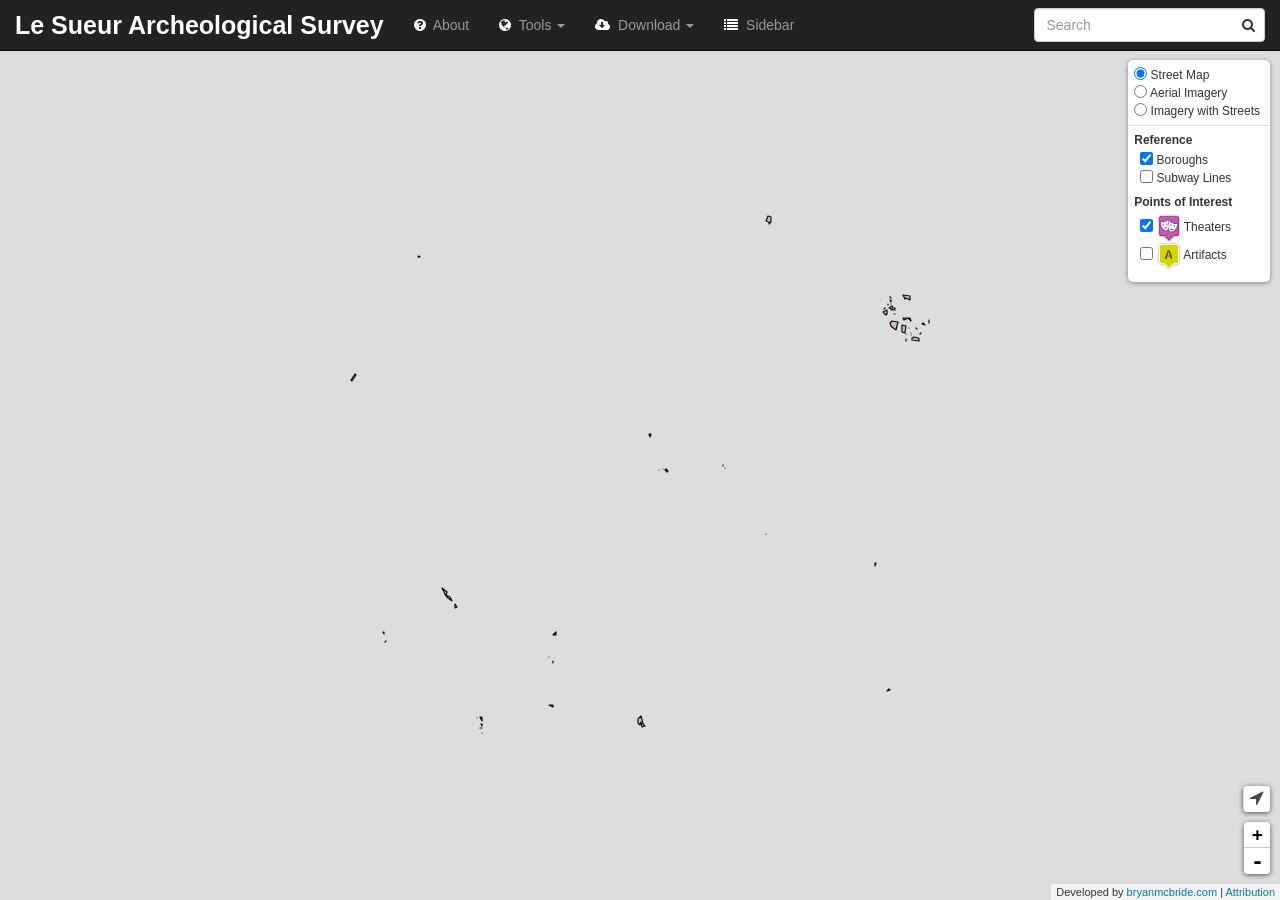
==== index.html @ b7b7195d "add" ====
<!DOCTYPE html>
<html lang="en">
  <head>
    <meta charset="utf-8">
    <meta http-equiv="X-UA-Compatible" content="IE=edge">
    <meta name="viewport" content="initial-scale=1,user-scalable=no,maximum-scale=1,width=device-width">
    <meta name="mobile-web-app-capable" content="yes">
    <meta name="apple-mobile-web-app-capable" content="yes">
    <meta name="description" content="">
    <meta name="author" content="">
    <title>Le Sueur Archeological Survey</title>

    <link rel="stylesheet" href="assets/bootstrap-3.1.1/css/bootstrap.min.css">
    <link rel="stylesheet" href="assets/font-awesome-4.1.0/css/font-awesome.min.css">
    <link rel="stylesheet" href="assets/leaflet-0.7.2/leaflet.css">
    <link rel="stylesheet" href="assets/leaflet-sidebar-0.1.5/L.Control.Sidebar.css">
    <link rel="stylesheet" href="assets/leaflet-markercluster-0.4.0/MarkerCluster.css">
    <link rel="stylesheet" href="assets/leaflet-markercluster-0.4.0/MarkerCluster.Default.css">
    <!--[if lte IE 8]><link rel="stylesheet" href="assets/leaflet-markercluster-0.4.0/MarkerCluster.Default.ie.css"><![endif]-->
    <link rel="stylesheet" href="assets/leaflet-locatecontrol-0.27.0/L.Control.Locate.css">
    <!--[if lte IE 9]><link rel="stylesheet" href="assets/leaflet-locatecontrol-0.27.0/L.Control.Locate.ie.css"><![endif]-->
    <link rel="stylesheet" href="assets/css/app.css">

    <link rel="apple-touch-icon" href="assets/img/favicon-152.png">
    <link rel="shortcut icon" sizes="196x196" href="assets/img/favicon-196.png">

    <!-- HTML5 shim and Respond.js IE8 support of HTML5 elements and media queries -->
    <!--[if lt IE 9]>
        <script src="assets/js/html5shiv.js"></script>
        <script src="assets/js/respond.min.js"></script>
    <![endif]-->
  </head>

  <body>
    <div class="navbar navbar-inverse navbar-fixed-top" role="navigation">
      <div class="navbar-header">
        <button type="button" class="navbar-toggle" data-toggle="collapse" data-target=".navbar-collapse">
          <span class="icon-bar"></span>
          <span class="icon-bar"></span>
          <span class="icon-bar"></span>
        </button>
        <a class="navbar-brand" href="#">Le Sueur Archeological Survey</a>
      </div>
      <div class="navbar-collapse collapse">
        <form class="navbar-form navbar-right" role="search">
          <div class="form-group has-feedback navbar-right">
              <input id="searchbox" type="text" placeholder="Search" class="form-control">
              <span id="searchicon" class="fa fa-search form-control-feedback"></span>
          </div>
        </form>
        <ul class="nav navbar-nav">
          <li><a href="#" data-toggle="collapse" data-target=".navbar-collapse.in" onclick="$('#aboutModal').modal('show'); return false;"><i class="fa fa-question-circle" style="color: white"></i>&nbsp;&nbsp;About</a></li>
          <li class="dropdown">
            <a id="toolsDrop" href="#" role="button" class="dropdown-toggle" data-toggle="dropdown"><i class="fa fa-globe" style="color: white"></i>&nbsp;&nbsp;Tools <b class="caret"></b></a>
            <ul class="dropdown-menu">
              <li><a href="#" data-toggle="collapse" data-target=".navbar-collapse.in" onclick="map.fitBounds(boroughs.getBounds()); return false;"><i class="fa fa-arrows-alt"></i>&nbsp;&nbsp;Zoom To Full Extent</a></li>
              <li><a href="#" data-toggle="collapse" data-target=".navbar-collapse.in" onclick="$('#legendModal').modal('show'); return false;"><i class="fa fa-picture-o"></i>&nbsp;&nbsp;Show Legend</a></li>
              <li class="divider hidden-xs"></li>
              <li><a href="#" data-toggle="collapse" data-target=".navbar-collapse.in" onclick="$('#loginModal').modal('show'); return false;"><i class="fa fa-user"></i>&nbsp;&nbsp;Login</a></li>
            </ul>
          </li>
          <li class="dropdown">
              <a class="dropdown-toggle" id="downloadDrop" href="#" role="button" data-toggle="dropdown"><i class="fa fa-cloud-download" style="color: white"></i>&nbsp;&nbsp;Download <b class="caret"></b></a>
              <ul class="dropdown-menu">
                <li><a href="data/boroughs.geojson" download="boroughs.geojson" target="_blank" data-toggle="collapse" data-target=".navbar-collapse.in"><i class="fa fa-download"></i>&nbsp;&nbsp;Boroughs</a></li>
                <li><a href="data/subways.geojson" download="subways.geojson" target="_blank" data-toggle="collapse" data-target=".navbar-collapse.in"><i class="fa fa-download"></i>&nbsp;&nbsp;Subway Lines</a></li>
                <li><a href="data/DOITT_THEATER_01_13SEPT2010.geojson" download="theaters.geojson" target="_blank" data-toggle="collapse" data-target=".navbar-collapse.in"><i class="fa fa-download"></i>&nbsp;&nbsp;Theaters</a></li>
                <li><a href="data/DOITT_MUSEUM_01_13SEPT2010.geojson" download="museums.geojson" target="_blank" data-toggle="collapse" data-target=".navbar-collapse.in"><i class="fa fa-download"></i>&nbsp;&nbsp;Artifacts</a></li>
              </ul>
          </li>
          <li><a href="#" data-toggle="collapse" data-target=".navbar-collapse.in" onclick="sidebar.toggle(); return false;"><i class="fa fa-list" style="color: white"></i>&nbsp;&nbsp;Sidebar</a></li>
        </ul>
      </div><!--/.navbar-collapse -->
    </div>

    <div id="map"></div>
    <div id="sidebar">
      <h4>Points of Interest</h4>
      <!-- Nav tabs -->
      <ul class="nav nav-tabs" id="poi-tabs">
        <li class="active"><a href="#theaters" onclick="$('#poi-tabs a[href=\'#theaters\']').tab('show'); return false;">Theaters</a></li>
        <li><a href="#museums" onclick="$('#poi-tabs a[href=\'#museums\']').tab('show'); return false;">Artifacts</a></li>
      </ul>
      <!-- Tab panes -->
      <div class="tab-content">
        <div class="tab-pane active" id="theaters">
          <p>
            <div class="row">
              <div class="col-xs-8 col-md-8">
                <input type="text" class="form-control search" placeholder="Search" />
              </div>
              <div class="col-xs-4 col-md-4">
                <button type="button" class="btn btn-primary pull-right sort" data-sort="theater-name"><i class="fa fa-sort"></i>&nbsp;&nbsp;Sort</button>
              </div>
            </div>
          </p>
          <table class="table table-condensed table-striped" id="theater-table">
            <thead>
              <tr>
                <th>Name</th>
                <th>Address</th>
              <tr>
            </thead>
            <tbody class="list"></tbody>
          </table>
        </div>
        <div class="tab-pane active" id="museums">
          <p>
            <div class="row">
              <div class="col-xs-8 col-md-8">
                <input type="text" class="form-control search" placeholder="Search" />
              </div>
              <div class="col-xs-4 col-md-4">
                <button type="button" class="btn btn-primary pull-right sort" data-sort="museum-name"><i class="fa fa-sort"></i>&nbsp;&nbsp;Sort</button>
              </div>
            </div>
          </p>
          <table class="table table-condensed table-striped" id="museum-table">
            <thead>
              <tr>
                <th>Name</th>
                <th>Address</th>
              <tr>
            </thead>
            <tbody class="list"></tbody>
          </table>
        </div>
      </div>
    </div>
    <div id="loading">
      <div class="loading-indicator">
        <div class="progress progress-striped active">
          <div class="progress-bar progress-bar-info" style="width: 100%"></div>
        </div>
      </div>
    </div>

    <div class="modal fade" id="aboutModal" tabindex="-1" role="dialog">
      <div class="modal-dialog modal-lg">
        <div class="modal-content">
          <div class="modal-header">
            <button class="close" type="button" data-dismiss="modal" aria-hidden="true">&times;</button>
            <h4 class="modal-title">Welcome to the BootLeaf template!</h4>
          </div>
          <div class="modal-body">
            <ul class="nav nav-tabs" id="aboutTabs">
              <li class="active"><a href="#about" data-toggle="tab"><i class="fa fa-question-circle"></i>&nbsp;About the project</a></li>
              <li><a href="#contact" data-toggle="tab"><i class="fa fa-envelope"></i>&nbsp;Contact us</a></li>
              <li><a href="#disclaimer" data-toggle="tab"><i class="fa fa-exclamation-circle"></i>&nbsp;Disclaimer</a></li>
              <li class="dropdown">
                <a href="#" class="dropdown-toggle" data-toggle="dropdown"><i class="fa fa-globe"></i>&nbsp;Metadata <b class="caret"></b></a>
                <ul class="dropdown-menu">
                  <li><a href="#boroughs-tab" data-toggle="tab">Boroughs</a></li>
                  <li><a href="#subway-lines-tab" data-toggle="tab">Subway Lines</a></li>
                  <li><a href="#theaters-tab" data-toggle="tab">Theaters</a></li>
                  <li><a href="#museums-tab" data-toggle="tab">Museums</a></li>
                </ul>
              </li>
            </ul>
            <div class="tab-content" id="aboutTabsContent" style="padding-top: 10px;">
              <div class="tab-pane fade active in" id="about">
                <p>A simple, responsive template for building web mapping applications with <a href="http://getbootstrap.com/">Bootstrap 3</a>, <a href="http://leafletjs.com/" target="_blank">Leaflet</a>, and <a href="http://twitter.github.io/typeahead.js/" target="_blank">typeahead.js</a>. Open source, MIT licensed, and available on <a href="https://github.com/bmcbride/bootleaf" target="_blank">GitHub</a>.</p>
                <div class="panel panel-primary">
                  <div class="panel-heading">Features</div>
                  <ul class="list-group">
                    <li class="list-group-item">Fullscreen mobile-friendly map template with responsive navbar and modal placeholders</li>
                    <li class="list-group-item">Integration of Bootstrap tables into Leaflet popups</li>
                    <li class="list-group-item">Logic for minimizing layer control and switching to modal popups on small screens</li>
                    <li class="list-group-item">jQuery loading of external GeoJSON files</li>
                    <li class="list-group-item">Logical multiple layer marker clustering via the <a href="https://github.com/Leaflet/Leaflet.markercluster" target="_blank">leaflet marker cluster</a> plugin</li>
                    <li class="list-group-item">Elegant client-side multi-layer feature search with autocomplete using <a href="http://twitter.github.io/typeahead.js/" target="_blank">typeahead.js</a></li>
                    <li class="list-group-item">Responsive sidebar functionality via the <a href="https://github.com/turbo87/leaflet-sidebar/" target="_blank">leaflet-sidebar</a> plugin</li>
                    <li class="list-group-item">Marker icons included in grouped layer control via the <a href="https://github.com/ismyrnow/Leaflet.groupedlayercontrol" target="_blank">grouped layer control</a> plugin</li>
                  </ul>
                </div>
              </div>
              <div id="disclaimer" class="tab-pane fade text-danger">
                <p>The data provided on this site is for informational and planning purposes only.</p>
                <p>Absolutely no accuracy or completeness guarantee is implied or intended. All information on this map is subject to such variations and corrections as might result from a complete title search and/or accurate field survey.</p>
              </div>
              <div class="tab-pane fade" id="contact">
                <form id="contact-form">
                  <div class="well well-sm">
                    <div class="row">
                      <div class="col-md-4">
                        <div class="form-group">
                          <label for="first-name">First Name:</label>
                          <input type="text" class="form-control" id="first-name">
                        </div>
                        <div class="form-group">
                          <label for="last-name">Last Name:</label>
                          <input type="text" class="form-control" id="last-email">
                        </div>
                        <div class="form-group">
                          <label for="email">Email:</label>
                          <input type="text" class="form-control" id="email">
                        </div>
                      </div>
                      <div class="col-md-8">
                        <label for="message">Message:</label>
                        <textarea class="form-control" rows="8" id="message"></textarea>
                      </div>
                      <div class="col-md-12">
                        <p>
                          <button type="submit" class="btn btn-primary pull-right" data-dismiss="modal">Submit</button>
                        </p>
                      </div>
                    </div>
                  </div>
                </form>
              </div>
              <div class="tab-pane fade" id="boroughs-tab">
                <p>Borough data courtesy of <a href="http://www.nyc.gov/html/dcp/html/bytes/meta_dis_nyboroughwi.shtml" target="_blank">New York City Department of City Planning</a></p>
              </div>
              <div class="tab-pane fade" id="subway-lines-tab">
                <p><a href="http://spatialityblog.com/2010/07/08/mta-gis-data-update/#datalinks" target="_blank">MTA Subway data</a> courtesy of the <a href="http://www.urbanresearch.org/about/cur-components/cuny-mapping-service" target="_blank">CUNY Mapping Service at the Center for Urban Research</a></p>
              </div>
              <div class="tab-pane fade" id="theaters-tab">
                <p>Theater data courtesy of <a href="https://data.cityofnewyork.us/Recreation/Theaters/kdu2-865w" target="_blank">NYC Department of Information & Telecommunications (DoITT)</a></p>
              </div>
              <div class="tab-pane fade" id="museums-tab">
                <p>Museum data courtesy of <a href="https://data.cityofnewyork.us/Recreation/Museums-and-Galleries/sat5-adpb" target="_blank">NYC Department of Information & Telecommunications (DoITT)</a></p>
              </div>
            </div>
          </div>
        </div><!-- /.modal-content -->
      </div><!-- /.modal-dialog -->
    </div><!-- /.modal -->

    <div class="modal fade" id="legendModal" tabindex="-1" role="dialog">
      <div class="modal-dialog">
        <div class="modal-content">
          <div class="modal-header">
            <button type="button" class="close" data-dismiss="modal" aria-hidden="true">&times;</button>
            <h4 class="modal-title">Map Legend</h4>
          </div>
          <div class="modal-body">
            <p>Map Legend goes here...</p>
          </div>
        </div><!-- /.modal-content -->
      </div><!-- /.modal-dialog -->
    </div><!-- /.modal -->

    <div class="modal fade" id="loginModal" tabindex="-1" role="dialog">
      <div class="modal-dialog">
        <div class="modal-content">
          <div class="modal-header">
            <button type="button" class="close" data-dismiss="modal" aria-hidden="true">&times;</button>
            <h4 class="modal-title">Login</h4>
          </div>
          <div class="modal-body">
            <form id="contact-form">
              <fieldset>
                <div class="form-group">
                  <label for="name">Username:</label>
                  <input type="text" class="form-control" id="username">
                </div>
                <div class="form-group">
                  <label for="email">Password:</label>
                  <input type="password" class="form-control" id="password">
                </div>
              </fieldset>
            </form>
          </div>
          <div class="modal-footer">
            <button type="submit" class="btn btn-primary pull-right" data-dismiss="modal">Login</button>
          </div>
        </div><!-- /.modal-content -->
      </div><!-- /.modal-dialog -->
    </div><!-- /.modal -->

    <div class="modal fade" id="featureModal" tabindex="-1" role="dialog">
      <div class="modal-dialog">
        <div class="modal-content">
          <div class="modal-header">
            <button class="close" type="button" data-dismiss="modal" aria-hidden="true">&times;</button>
            <h4 class="modal-title text-primary" id="feature-title"></h4>
          </div>
          <div class="modal-body" id="feature-info"></div>
        </div><!-- /.modal-content -->
      </div><!-- /.modal-dialog -->
    </div><!-- /.modal -->

    <div class="modal fade" id="attributionModal" tabindex="-1" role="dialog">
      <div class="modal-dialog">
        <div class="modal-content">
          <div class="modal-header">
            <button class="close" type="button" data-dismiss="modal" aria-hidden="true">&times;</button>
            <h4 class="modal-title">
              Developed by <a href='http://bryanmcbride.com'>bryanmcbride.com</a>
            </h4>
          </div>
          <div class="modal-body">
            <div id="attribution"></div>
          </div>
        </div><!-- /.modal-content -->
      </div><!-- /.modal-dialog -->
    </div><!-- /.modal -->

    <script src="assets/js/jquery-1.11.0.min.js"></script>
    <script src="assets/bootstrap-3.1.1/js/bootstrap.min.js"></script>
    <script src="assets/typeahead-0.10.2/typeahead.bundle.min.js"></script>
    <script src="assets/handlebars-1.3.0/handlebars.js"></script>
    <script src="assets/list-1.1.1/list.min.js"></script>
    <script src="assets/leaflet-0.7.2/leaflet.js"></script>
    <script src="assets/leaflet-groupedlayercontrol/leaflet.groupedlayercontrol.js"></script>
    <script src="assets/leaflet-activearea/L.activearea.js"></script>
    <script src="assets/leaflet-sidebar-0.1.5/L.Control.Sidebar.js"></script>
    <script src="assets/leaflet-markercluster-0.4.0/leaflet.markercluster.js"></script>
    <script src="assets/leaflet-locatecontrol-0.27.0/L.Control.Locate.js"></script>
    <script src="assets/js/app.js"></script>
  </body>
</html>
---- assets/leaflet-0.7.2/leaflet.css ----
/* required styles */

.leaflet-map-pane,
.leaflet-tile,
.leaflet-marker-icon,
.leaflet-marker-shadow,
.leaflet-tile-pane,
.leaflet-tile-container,
.leaflet-overlay-pane,
.leaflet-shadow-pane,
.leaflet-marker-pane,
.leaflet-popup-pane,
.leaflet-overlay-pane svg,
.leaflet-zoom-box,
.leaflet-image-layer,
.leaflet-layer {
	position: absolute;
	left: 0;
	top: 0;
	}
.leaflet-container {
	overflow: hidden;
	-ms-touch-action: none;
	}
.leaflet-tile,
.leaflet-marker-icon,
.leaflet-marker-shadow {
	-webkit-user-select: none;
	   -moz-user-select: none;
	        user-select: none;
	-webkit-user-drag: none;
	}
.leaflet-marker-icon,
.leaflet-marker-shadow {
	display: block;
	}
/* map is broken in FF if you have max-width: 100% on tiles */
.leaflet-container img {
	max-width: none !important;
	}
/* stupid Android 2 doesn't understand "max-width: none" properly */
.leaflet-container img.leaflet-image-layer {
	max-width: 15000px !important;
	}
.leaflet-tile {
	filter: inherit;
	visibility: hidden;
	}
.leaflet-tile-loaded {
	visibility: inherit;
	}
.leaflet-zoom-box {
	width: 0;
	height: 0;
	}
/* workaround for https://bugzilla.mozilla.org/show_bug.cgi?id=888319 */
.leaflet-overlay-pane svg {
	-moz-user-select: none;
	}

.leaflet-tile-pane    { z-index: 2; }
.leaflet-objects-pane { z-index: 3; }
.leaflet-overlay-pane { z-index: 4; }
.leaflet-shadow-pane  { z-index: 5; }
.leaflet-marker-pane  { z-index: 6; }
.leaflet-popup-pane   { z-index: 7; }

.leaflet-vml-shape {
	width: 1px;
	height: 1px;
	}
.lvml {
	behavior: url(#default#VML);
	display: inline-block;
	position: absolute;
	}


/* control positioning */

.leaflet-control {
	position: relative;
	z-index: 7;
	pointer-events: auto;
	}
.leaflet-top,
.leaflet-bottom {
	position: absolute;
	z-index: 1000;
	pointer-events: none;
	}
.leaflet-top {
	top: 0;
	}
.leaflet-right {
	right: 0;
	}
.leaflet-bottom {
	bottom: 0;
	}
.leaflet-left {
	left: 0;
	}
.leaflet-control {
	float: left;
	clear: both;
	}
.leaflet-right .leaflet-control {
	float: right;
	}
.leaflet-top .leaflet-control {
	margin-top: 10px;
	}
.leaflet-bottom .leaflet-control {
	margin-bottom: 10px;
	}
.leaflet-left .leaflet-control {
	margin-left: 10px;
	}
.leaflet-right .leaflet-control {
	margin-right: 10px;
	}


/* zoom and fade animations */

.leaflet-fade-anim .leaflet-tile,
.leaflet-fade-anim .leaflet-popup {
	opacity: 0;
	-webkit-transition: opacity 0.2s linear;
	   -moz-transition: opacity 0.2s linear;
	     -o-transition: opacity 0.2s linear;
	        transition: opacity 0.2s linear;
	}
.leaflet-fade-anim .leaflet-tile-loaded,
.leaflet-fade-anim .leaflet-map-pane .leaflet-popup {
	opacity: 1;
	}

.leaflet-zoom-anim .leaflet-zoom-animated {
	-webkit-transition: -webkit-transform 0.25s cubic-bezier(0,0,0.25,1);
	   -moz-transition:    -moz-transform 0.25s cubic-bezier(0,0,0.25,1);
	     -o-transition:      -o-transform 0.25s cubic-bezier(0,0,0.25,1);
	        transition:         transform 0.25s cubic-bezier(0,0,0.25,1);
	}
.leaflet-zoom-anim .leaflet-tile,
.leaflet-pan-anim .leaflet-tile,
.leaflet-touching .leaflet-zoom-animated {
	-webkit-transition: none;
	   -moz-transition: none;
	     -o-transition: none;
	        transition: none;
	}

.leaflet-zoom-anim .leaflet-zoom-hide {
	visibility: hidden;
	}


/* cursors */

.leaflet-clickable {
	cursor: pointer;
	}
.leaflet-container {
	cursor: -webkit-grab;
	cursor:    -moz-grab;
	}
.leaflet-popup-pane,
.leaflet-control {
	cursor: auto;
	}
.leaflet-dragging .leaflet-container,
.leaflet-dragging .leaflet-clickable {
	cursor: move;
	cursor: -webkit-grabbing;
	cursor:    -moz-grabbing;
	}


/* visual tweaks */

.leaflet-container {
	background: #ddd;
	outline: 0;
	}
.leaflet-container a {
	color: #0078A8;
	}
.leaflet-container a.leaflet-active {
	outline: 2px solid orange;
	}
.leaflet-zoom-box {
	border: 2px dotted #38f;
	background: rgba(255,255,255,0.5);
	}


/* general typography */
.leaflet-container {
	font: 12px/1.5 "Helvetica Neue", Arial, Helvetica, sans-serif;
	}


/* general toolbar styles */

.leaflet-bar {
	box-shadow: 0 1px 5px rgba(0,0,0,0.65);
	border-radius: 4px;
	}
.leaflet-bar a,
.leaflet-bar a:hover {
	background-color: #fff;
	border-bottom: 1px solid #ccc;
	width: 26px;
	height: 26px;
	line-height: 26px;
	display: block;
	text-align: center;
	text-decoration: none;
	color: black;
	}
.leaflet-bar a,
.leaflet-control-layers-toggle {
	background-position: 50% 50%;
	background-repeat: no-repeat;
	display: block;
	}
.leaflet-bar a:hover {
	background-color: #f4f4f4;
	}
.leaflet-bar a:first-child {
	border-top-left-radius: 4px;
	border-top-right-radius: 4px;
	}
.leaflet-bar a:last-child {
	border-bottom-left-radius: 4px;
	border-bottom-right-radius: 4px;
	border-bottom: none;
	}
.leaflet-bar a.leaflet-disabled {
	cursor: default;
	background-color: #f4f4f4;
	color: #bbb;
	}

.leaflet-touch .leaflet-bar a {
	width: 30px;
	height: 30px;
	line-height: 30px;
	}


/* zoom control */

.leaflet-control-zoom-in,
.leaflet-control-zoom-out {
	font: bold 18px 'Lucida Console', Monaco, monospace;
	text-indent: 1px;
	}
.leaflet-control-zoom-out {
	font-size: 20px;
	}

.leaflet-touch .leaflet-control-zoom-in {
	font-size: 22px;
	}
.leaflet-touch .leaflet-control-zoom-out {
	font-size: 24px;
	}


/* layers control */

.leaflet-control-layers {
	box-shadow: 0 1px 5px rgba(0,0,0,0.4);
	background: #fff;
	border-radius: 5px;
	}
.leaflet-control-layers-toggle {
	background-image: url(images/layers.png);
	width: 36px;
	height: 36px;
	}
.leaflet-retina .leaflet-control-layers-toggle {
	background-image: url(images/layers-2x.png);
	background-size: 26px 26px;
	}
.leaflet-touch .leaflet-control-layers-toggle {
	width: 44px;
	height: 44px;
	}
.leaflet-control-layers .leaflet-control-layers-list,
.leaflet-control-layers-expanded .leaflet-control-layers-toggle {
	display: none;
	}
.leaflet-control-layers-expanded .leaflet-control-layers-list {
	display: block;
	position: relative;
	}
.leaflet-control-layers-expanded {
	padding: 6px 10px 6px 6px;
	color: #333;
	background: #fff;
	}
.leaflet-control-layers-selector {
	margin-top: 2px;
	position: relative;
	top: 1px;
	}
.leaflet-control-layers label {
	display: block;
	}
.leaflet-control-layers-separator {
	height: 0;
	border-top: 1px solid #ddd;
	margin: 5px -10px 5px -6px;
	}


/* attribution and scale controls */

.leaflet-container .leaflet-control-attribution {
	background: #fff;
	background: rgba(255, 255, 255, 0.7);
	margin: 0;
	}
.leaflet-control-attribution,
.leaflet-control-scale-line {
	padding: 0 5px;
	color: #333;
	}
.leaflet-control-attribution a {
	text-decoration: none;
	}
.leaflet-control-attribution a:hover {
	text-decoration: underline;
	}
.leaflet-container .leaflet-control-attribution,
.leaflet-container .leaflet-control-scale {
	font-size: 11px;
	}
.leaflet-left .leaflet-control-scale {
	margin-left: 5px;
	}
.leaflet-bottom .leaflet-control-scale {
	margin-bottom: 5px;
	}
.leaflet-control-scale-line {
	border: 2px solid #777;
	border-top: none;
	line-height: 1.1;
	padding: 2px 5px 1px;
	font-size: 11px;
	white-space: nowrap;
	overflow: hidden;
	-moz-box-sizing: content-box;
	     box-sizing: content-box;

	background: #fff;
	background: rgba(255, 255, 255, 0.5);
	}
.leaflet-control-scale-line:not(:first-child) {
	border-top: 2px solid #777;
	border-bottom: none;
	margin-top: -2px;
	}
.leaflet-control-scale-line:not(:first-child):not(:last-child) {
	border-bottom: 2px solid #777;
	}

.leaflet-touch .leaflet-control-attribution,
.leaflet-touch .leaflet-control-layers,
.leaflet-touch .leaflet-bar {
	box-shadow: none;
	}
.leaflet-touch .leaflet-control-layers,
.leaflet-touch .leaflet-bar {
	border: 2px solid rgba(0,0,0,0.2);
	background-clip: padding-box;
	}


/* popup */

.leaflet-popup {
	position: absolute;
	text-align: center;
	}
.leaflet-popup-content-wrapper {
	padding: 1px;
	text-align: left;
	border-radius: 12px;
	}
.leaflet-popup-content {
	margin: 13px 19px;
	line-height: 1.4;
	}
.leaflet-popup-content p {
	margin: 18px 0;
	}
.leaflet-popup-tip-container {
	margin: 0 auto;
	width: 40px;
	height: 20px;
	position: relative;
	overflow: hidden;
	}
.leaflet-popup-tip {
	width: 17px;
	height: 17px;
	padding: 1px;

	margin: -10px auto 0;

	-webkit-transform: rotate(45deg);
	   -moz-transform: rotate(45deg);
	    -ms-transform: rotate(45deg);
	     -o-transform: rotate(45deg);
	        transform: rotate(45deg);
	}
.leaflet-popup-content-wrapper,
.leaflet-popup-tip {
	background: white;

	box-shadow: 0 3px 14px rgba(0,0,0,0.4);
	}
.leaflet-container a.leaflet-popup-close-button {
	position: absolute;
	top: 0;
	right: 0;
	padding: 4px 4px 0 0;
	text-align: center;
	width: 18px;
	height: 14px;
	font: 16px/14px Tahoma, Verdana, sans-serif;
	color: #c3c3c3;
	text-decoration: none;
	font-weight: bold;
	background: transparent;
	}
.leaflet-container a.leaflet-popup-close-button:hover {
	color: #999;
	}
.leaflet-popup-scrolled {
	overflow: auto;
	border-bottom: 1px solid #ddd;
	border-top: 1px solid #ddd;
	}

.leaflet-oldie .leaflet-popup-content-wrapper {
	zoom: 1;
	}
.leaflet-oldie .leaflet-popup-tip {
	width: 24px;
	margin: 0 auto;

	-ms-filter: "progid:DXImageTransform.Microsoft.Matrix(M11=0.70710678, M12=0.70710678, M21=-0.70710678, M22=0.70710678)";
	filter: progid:DXImageTransform.Microsoft.Matrix(M11=0.70710678, M12=0.70710678, M21=-0.70710678, M22=0.70710678);
	}
.leaflet-oldie .leaflet-popup-tip-container {
	margin-top: -1px;
	}

.leaflet-oldie .leaflet-control-zoom,
.leaflet-oldie .leaflet-control-layers,
.leaflet-oldie .leaflet-popup-content-wrapper,
.leaflet-oldie .leaflet-popup-tip {
	border: 1px solid #999;
	}


/* div icon */

.leaflet-div-icon {
	background: #fff;
	border: 1px solid #666;
	}
---- assets/leaflet-sidebar-0.1.5/L.Control.Sidebar.css ----
.leaflet-sidebar {
    position: absolute;
    height: 100%;

    -webkit-box-sizing: border-box;
    -moz-box-sizing: border-box;
    box-sizing: border-box;
    padding: 10px;

    z-index: 2000;
}

.leaflet-sidebar.left {
    left: -500px;
    transition: left 0.5s, width 0.5s;

    padding-right: 0;
}

.leaflet-sidebar.right {
    right: -500px;
    transition: right 0.5s, width 0.5s;

    padding-left: 0;
}

.leaflet-sidebar.left.visible {
    left: 0;
}

.leaflet-sidebar.right.visible {
    right: 0;
}

.leaflet-left {
    transition: left 0.5s;
}

.leaflet-right {
    transition: right 0.5s;
}

.leaflet-sidebar > .leaflet-control {
    height: 100%;
    width: 100%;

    overflow: auto;
    -webkit-overflow-scrolling: touch;

    -webkit-box-sizing: border-box;
    -moz-box-sizing: border-box;
    box-sizing: border-box;
    padding: 8px 24px;

    font-size: 1.1em;

    background: white;
    box-shadow: 0 1px 7px rgba(0,0,0,0.65);
    -webkit-border-radius: 4px;
    border-radius: 4px;
}

.leaflet-touch .leaflet-sidebar > .leaflet-control {
    box-shadow: none;
    border: 2px solid rgba(0,0,0,0.2);
    background-clip: padding-box;
}

@media(max-width:767px){
    .leaflet-sidebar {
        width: 100%;
        padding: 0;
    }

    .leaflet-sidebar.left {
        left: -100%;
    }

    .leaflet-sidebar.right {
        right: -100%;
    }

    .leaflet-sidebar.left.visible {
        left: 0;
    }

    .leaflet-sidebar.right.visible {
        right: 0;
    }

    .leaflet-sidebar > .leaflet-control {
        box-shadow: none;
        -webkit-border-radius: 0;
        border-radius: 0;
    }

    .leaflet-sidebar.left.visible ~ .leaflet-left {
        left: 100%;
    }

    .leaflet-sidebar.right.visible ~ .leaflet-right {
        right: 100%;
    }

    .leaflet-touch .leaflet-sidebar > .leaflet-control {
        border: 0;
    }
}

@media(min-width:768px) and (max-width:991px){
    .leaflet-sidebar {
        width: 305px;
    }

    .leaflet-sidebar.left.visible ~ .leaflet-left {
        left: 305px;
    }

    .leaflet-sidebar.right.visible ~ .leaflet-right {
        right: 305px;
    }
}

@media(min-width:992px) and (max-width:1199px){
    .leaflet-sidebar {
        width: 390px;
    }

    .leaflet-sidebar.left.visible ~ .leaflet-left {
        left: 390px;
    }

    .leaflet-sidebar.right.visible ~ .leaflet-right {
        right: 390px;
    }
}

@media(min-width:1200px){
    .leaflet-sidebar {
        width: 460px;
    }

    .leaflet-sidebar.left.visible ~ .leaflet-left {
        left: 460px;
    }

    .leaflet-sidebar.right.visible ~ .leaflet-right {
        right: 460px;
    }
}

.leaflet-sidebar .close {
    position: absolute;
    right: 20px;
    top: 20px;
    width: 31px;
    height: 31px;

    color: #333;
    font-size: 25pt;
    line-height: 1em;
    text-align: center;
    background: white;
    -webkit-border-radius: 16px;
    border-radius: 16px;
    cursor: pointer;

    z-index: 8;
}
---- assets/leaflet-markercluster-0.4.0/MarkerCluster.css ----
.leaflet-cluster-anim .leaflet-marker-icon, .leaflet-cluster-anim .leaflet-marker-shadow {
	-webkit-transition: -webkit-transform 0.3s ease-out, opacity 0.3s ease-in;
	-moz-transition: -moz-transform 0.3s ease-out, opacity 0.3s ease-in;
	-o-transition: -o-transform 0.3s ease-out, opacity 0.3s ease-in;
	transition: transform 0.3s ease-out, opacity 0.3s ease-in;
	}
---- assets/leaflet-markercluster-0.4.0/MarkerCluster.Default.css ----
.marker-cluster-small {
	background-color: rgba(181, 226, 140, 0.6);
	}
.marker-cluster-small div {
	background-color: rgba(110, 204, 57, 0.6);
	}

.marker-cluster-medium {
	background-color: rgba(241, 211, 87, 0.6);
	}
.marker-cluster-medium div {
	background-color: rgba(240, 194, 12, 0.6);
	}

.marker-cluster-large {
	background-color: rgba(253, 156, 115, 0.6);
	}
.marker-cluster-large div {
	background-color: rgba(241, 128, 23, 0.6);
	}

	/* IE 6-8 fallback colors */
.leaflet-oldie .marker-cluster-small {
	background-color: rgb(181, 226, 140);
	}
.leaflet-oldie .marker-cluster-small div {
	background-color: rgb(110, 204, 57);
	}

.leaflet-oldie .marker-cluster-medium {
	background-color: rgb(241, 211, 87);
	}
.leaflet-oldie .marker-cluster-medium div {
	background-color: rgb(240, 194, 12);
	}

.leaflet-oldie .marker-cluster-large {
	background-color: rgb(253, 156, 115);
	}
.leaflet-oldie .marker-cluster-large div {
	background-color: rgb(241, 128, 23);
}

.marker-cluster {
	background-clip: padding-box;
	border-radius: 20px;
	}
.marker-cluster div {
	width: 30px;
	height: 30px;
	margin-left: 5px;
	margin-top: 5px;

	text-align: center;
	border-radius: 15px;
	font: 12px "Helvetica Neue", Arial, Helvetica, sans-serif;
	}
.marker-cluster span {
	line-height: 30px;
	}
---- assets/leaflet-locatecontrol-0.27.0/L.Control.Locate.css ----
/* Compatible with Leaflet 0.7 */

@import url('font/locate-fa.woff');
@import url('css/locate-fa.css');
@import url('css/animation.css');

.leaflet-touch .leaflet-bar-part-single {
	-webkit-border-radius: 7px 7px 7px 7px;
	        border-radius: 7px 7px 7px 7px;
	border-bottom: none;
}

.leaflet-control-locate a {
	font-size: 1.4em;
	margin-left: 1px;
    color: #444;
}

.leaflet-control-locate.active a {
	color: #265B86;
}

.leaflet-control-locate.active.following a {
	color: #FC8428;
}

.leaflet-touch .leaflet-control-locate {
	box-shadow: none;
	border: 2px solid rgba(0,0,0,0.2);
	background-clip: padding-box;
}
---- assets/leaflet-locatecontrol-0.27.0/L.Control.Locate.ie.css ----
/* Conditional stylesheet for IE. */
@import url('font/locate-fa-ie7.css');

.leaflet-control-locate {
	border: 3px solid #999;
}

.leaflet-control-locate a {
	background-color: #eee;
}

.leaflet-control-locate a:hover {
	background-color: #fff;
}
---- assets/css/app.css ----
html, body, #map {
  height: 100%;
  width: 100%;
  overflow: hidden;
}
body {
  padding-top: 50px;
}
input[type="radio"], input[type="checkbox"] {
  margin: 0;
}
#loading {
  position: absolute;
  width: 220px;
  height: 19px;
  top: 50%;
  left: 50%;
  margin: -10px 0 0 -110px;
  z-index: 20001;
}
.leaflet-control-layers label {
  font-weight: normal;
  margin-bottom: 0px;
}
.leaflet-control-layers-group-name {
  font-weight: bold;
  margin-bottom: .2em;
  display: block;
}

.leaflet-control-layers-group {
  margin-bottom: .5em;
}

.leaflet-control-layers-group label {
  padding-left: .5em;
}
.table {
  margin-bottom: 0px;
}
.navbar .navbar-brand {
  font-weight: bold;
  font-size: 25px;
  color: white;
}
.navbar-collapse.in {
  overflow-y: hidden;
}
.typeahead {
  background-color: #FFFFFF;
}
.tt-dropdown-menu {
  background-color: #FFFFFF;
  border: 1px solid rgba(0, 0, 0, 0.2);
  border-radius: 4px 4px 4px 4px;
  box-shadow: 0 5px 10px rgba(0, 0, 0, 0.2);
  margin-top: 4px;
  padding: 4px 0;
  width: 100%;
  max-height: 300px;
  overflow: auto;
}
.tt-suggestion {
  font-size: 14px;
  line-height: 20px;
  padding: 3px 10px;
}
.tt-suggestion.tt-cursor {
  background-color: #0097CF;
  color: #FFFFFF;
  cursor: pointer;
}
.tt-suggestion p {
  margin: 0;
}
.tt-suggestion + .tt-suggestion {
  border-top: 1px solid #ccc;
}
.typeahead-header {
  margin: 0 5px 5px 5px;
  padding: 3px 0;
  border-bottom: 2px solid #333;
}
.has-feedback .form-control-feedback {
  position: absolute;
  top: 0;
  right: 0;
  display: block;
  width: 34px;
  height: 34px;
  line-height: 34px;
  text-align: center;
}
.leaflet-popup-content {
  margin-top: 5px;
  margin-bottom: 5px;
  margin-left: 5px;
  margin-right: 5px;
}
.leaflet-popup-content-wrapper {
  border-radius: 5px;
}
.leaflet-sidebar {
  z-index: 1020;
}
.leaflet-sidebar .close {
  right: 0px;
  top: 5px;
  background: transparent;
}
@media (max-width: 992px) {
  .navbar .navbar-brand {
    font-size: 18px;
  }
}
@media (max-width: 767px){
  .url-break {
    word-break: break-all;
    word-break: break-word;
    -webkit-hyphens: auto;
    hyphens: auto;
  }
}
/* Print Handling */
@media print {
  .navbar {
    display: none !important;
  }
  .leaflet-control-container {
    display: none !important;
  }
}
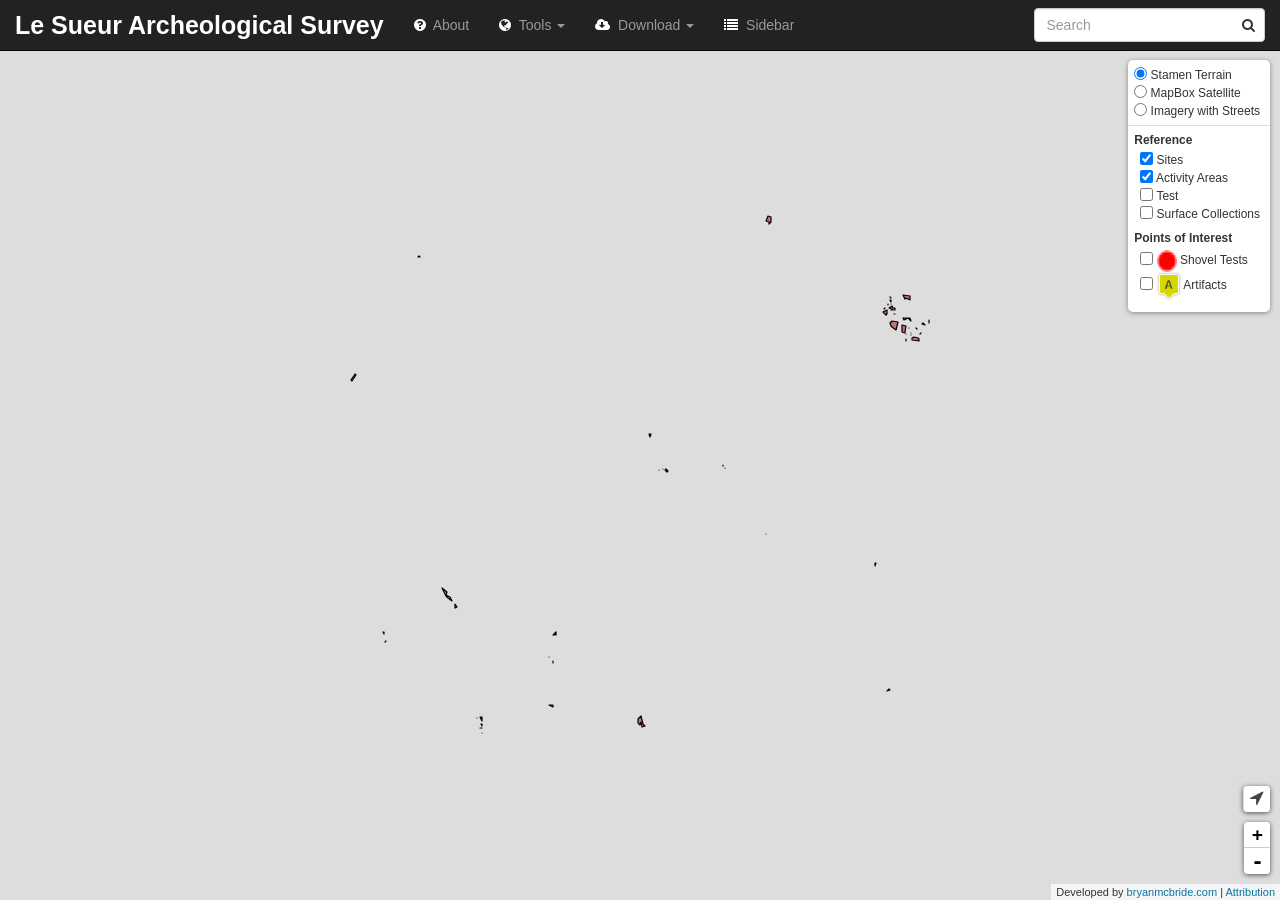
==== commit d6fa06d3: "changes lots" ====
--- a/index.html
+++ b/index.html
@@ -11,6 +11,12 @@
     <title>Le Sueur Archeological Survey</title>
 
     <link rel="stylesheet" href="assets/bootstrap-3.1.1/css/bootstrap.min.css">
+    <link rel="stylesheet" href="assets/leaflet-label/libs/leaflet/leaflet.css" />
+      <!--[if lte IE 8]><link rel="stylesheet" href="assets/leaflet-label/libs/leaflet/leaflet.ie.css" /><![endif]-->
+    <link rel="stylesheet" href="assets/leaflet-label/dist/leaflet.label.css" />
+
+
+
     <link rel="stylesheet" href="assets/font-awesome-4.1.0/css/font-awesome.min.css">
     <link rel="stylesheet" href="assets/leaflet-0.7.2/leaflet.css">
     <link rel="stylesheet" href="assets/leaflet-sidebar-0.1.5/L.Control.Sidebar.css">
@@ -302,12 +308,35 @@
     <script src="assets/typeahead-0.10.2/typeahead.bundle.min.js"></script>
     <script src="assets/handlebars-1.3.0/handlebars.js"></script>
     <script src="assets/list-1.1.1/list.min.js"></script>
-    <script src="assets/leaflet-0.7.2/leaflet.js"></script>
+    <script src="assets/leaflet-label/libs/leaflet/leaflet-src.js"></script>
     <script src="assets/leaflet-groupedlayercontrol/leaflet.groupedlayercontrol.js"></script>
     <script src="assets/leaflet-activearea/L.activearea.js"></script>
-    <script src="assets/leaflet-sidebar-0.1.5/L.Control.Sidebar.js"></script>
+
     <script src="assets/leaflet-markercluster-0.4.0/leaflet.markercluster.js"></script>
     <script src="assets/leaflet-locatecontrol-0.27.0/L.Control.Locate.js"></script>
+    <script src="assets/leaflet-sidebar-0.1.5/L.Control.Sidebar.js"></script>
+    <script src="assets/leaflet-label/src/Label.js"></script>
+    <script src="assets/leaflet-label/src/BaseMarkerMethods.js"></script>
+    <script src="assets/leaflet-label/src/Marker.Label.js"></script>
+
+
+
+    <script src="assets/leaflet-label/src/CircleMarker.Label.js"></script>
+
+    <script src="assets/leaflet-label/src/Path.Label.js"></script>
+
+    <script src="assets/leaflet-label/src/Map.Label.js"></script>
+
+    <script src="assets/leaflet-label/src/FeatureGroup.Label.js"></script>
+
+
     <script src="assets/js/app.js"></script>
+
+
+
+
+
+
+
   </body>
 </html>
--- a/assets/leaflet-label/libs/leaflet/leaflet.css
+++ b/assets/leaflet-label/libs/leaflet/leaflet.css
@@ -0,0 +1,478 @@
+/* required styles */
+
+.leaflet-map-pane,
+.leaflet-tile,
+.leaflet-marker-icon,
+.leaflet-marker-shadow,
+.leaflet-tile-pane,
+.leaflet-tile-container,
+.leaflet-overlay-pane,
+.leaflet-shadow-pane,
+.leaflet-marker-pane,
+.leaflet-popup-pane,
+.leaflet-overlay-pane svg,
+.leaflet-zoom-box,
+.leaflet-image-layer,
+.leaflet-layer {
+	position: absolute;
+	left: 0;
+	top: 0;
+	}
+.leaflet-container {
+	overflow: hidden;
+	-ms-touch-action: none;
+	}
+.leaflet-tile,
+.leaflet-marker-icon,
+.leaflet-marker-shadow {
+	-webkit-user-select: none;
+	   -moz-user-select: none;
+	        user-select: none;
+	-webkit-user-drag: none;
+	}
+.leaflet-marker-icon,
+.leaflet-marker-shadow {
+	display: block;
+	}
+/* map is broken in FF if you have max-width: 100% on tiles */
+.leaflet-container img {
+	max-width: none !important;
+	}
+/* stupid Android 2 doesn't understand "max-width: none" properly */
+.leaflet-container img.leaflet-image-layer {
+	max-width: 15000px !important;
+	}
+.leaflet-tile {
+	filter: inherit;
+	visibility: hidden;
+	}
+.leaflet-tile-loaded {
+	visibility: inherit;
+	}
+.leaflet-zoom-box {
+	width: 0;
+	height: 0;
+	}
+/* workaround for https://bugzilla.mozilla.org/show_bug.cgi?id=888319 */
+.leaflet-overlay-pane svg {
+	-moz-user-select: none;
+	}
+
+.leaflet-tile-pane    { z-index: 2; }
+.leaflet-objects-pane { z-index: 3; }
+.leaflet-overlay-pane { z-index: 4; }
+.leaflet-shadow-pane  { z-index: 5; }
+.leaflet-marker-pane  { z-index: 6; }
+.leaflet-popup-pane   { z-index: 7; }
+
+.leaflet-vml-shape {
+	width: 1px;
+	height: 1px;
+	}
+.lvml {
+	behavior: url(#default#VML);
+	display: inline-block;
+	position: absolute;
+	}
+
+
+/* control positioning */
+
+.leaflet-control {
+	position: relative;
+	z-index: 7;
+	pointer-events: auto;
+	}
+.leaflet-top,
+.leaflet-bottom {
+	position: absolute;
+	z-index: 1000;
+	pointer-events: none;
+	}
+.leaflet-top {
+	top: 0;
+	}
+.leaflet-right {
+	right: 0;
+	}
+.leaflet-bottom {
+	bottom: 0;
+	}
+.leaflet-left {
+	left: 0;
+	}
+.leaflet-control {
+	float: left;
+	clear: both;
+	}
+.leaflet-right .leaflet-control {
+	float: right;
+	}
+.leaflet-top .leaflet-control {
+	margin-top: 10px;
+	}
+.leaflet-bottom .leaflet-control {
+	margin-bottom: 10px;
+	}
+.leaflet-left .leaflet-control {
+	margin-left: 10px;
+	}
+.leaflet-right .leaflet-control {
+	margin-right: 10px;
+	}
+
+
+/* zoom and fade animations */
+
+.leaflet-fade-anim .leaflet-tile,
+.leaflet-fade-anim .leaflet-popup {
+	opacity: 0;
+	-webkit-transition: opacity 0.2s linear;
+	   -moz-transition: opacity 0.2s linear;
+	     -o-transition: opacity 0.2s linear;
+	        transition: opacity 0.2s linear;
+	}
+.leaflet-fade-anim .leaflet-tile-loaded,
+.leaflet-fade-anim .leaflet-map-pane .leaflet-popup {
+	opacity: 1;
+	}
+
+.leaflet-zoom-anim .leaflet-zoom-animated {
+	-webkit-transition: -webkit-transform 0.25s cubic-bezier(0,0,0.25,1);
+	   -moz-transition:    -moz-transform 0.25s cubic-bezier(0,0,0.25,1);
+	     -o-transition:      -o-transform 0.25s cubic-bezier(0,0,0.25,1);
+	        transition:         transform 0.25s cubic-bezier(0,0,0.25,1);
+	}
+.leaflet-zoom-anim .leaflet-tile,
+.leaflet-pan-anim .leaflet-tile,
+.leaflet-touching .leaflet-zoom-animated {
+	-webkit-transition: none;
+	   -moz-transition: none;
+	     -o-transition: none;
+	        transition: none;
+	}
+
+.leaflet-zoom-anim .leaflet-zoom-hide {
+	visibility: hidden;
+	}
+
+
+/* cursors */
+
+.leaflet-clickable {
+	cursor: pointer;
+	}
+.leaflet-container {
+	cursor: -webkit-grab;
+	cursor:    -moz-grab;
+	}
+.leaflet-popup-pane,
+.leaflet-control {
+	cursor: auto;
+	}
+.leaflet-dragging .leaflet-container,
+.leaflet-dragging .leaflet-clickable {
+	cursor: move;
+	cursor: -webkit-grabbing;
+	cursor:    -moz-grabbing;
+	}
+
+
+/* visual tweaks */
+
+.leaflet-container {
+	background: #ddd;
+	outline: 0;
+	}
+.leaflet-container a {
+	color: #0078A8;
+	}
+.leaflet-container a.leaflet-active {
+	outline: 2px solid orange;
+	}
+.leaflet-zoom-box {
+	border: 2px dotted #38f;
+	background: rgba(255,255,255,0.5);
+	}
+
+
+/* general typography */
+.leaflet-container {
+	font: 12px/1.5 "Helvetica Neue", Arial, Helvetica, sans-serif;
+	}
+
+
+/* general toolbar styles */
+
+.leaflet-bar {
+	box-shadow: 0 1px 5px rgba(0,0,0,0.65);
+	border-radius: 4px;
+	}
+.leaflet-bar a,
+.leaflet-bar a:hover {
+	background-color: #fff;
+	border-bottom: 1px solid #ccc;
+	width: 26px;
+	height: 26px;
+	line-height: 26px;
+	display: block;
+	text-align: center;
+	text-decoration: none;
+	color: black;
+	}
+.leaflet-bar a,
+.leaflet-control-layers-toggle {
+	background-position: 50% 50%;
+	background-repeat: no-repeat;
+	display: block;
+	}
+.leaflet-bar a:hover {
+	background-color: #f4f4f4;
+	}
+.leaflet-bar a:first-child {
+	border-top-left-radius: 4px;
+	border-top-right-radius: 4px;
+	}
+.leaflet-bar a:last-child {
+	border-bottom-left-radius: 4px;
+	border-bottom-right-radius: 4px;
+	border-bottom: none;
+	}
+.leaflet-bar a.leaflet-disabled {
+	cursor: default;
+	background-color: #f4f4f4;
+	color: #bbb;
+	}
+
+.leaflet-touch .leaflet-bar a {
+	width: 30px;
+	height: 30px;
+	line-height: 30px;
+	}
+
+
+/* zoom control */
+
+.leaflet-control-zoom-in,
+.leaflet-control-zoom-out {
+	font: bold 18px 'Lucida Console', Monaco, monospace;
+	text-indent: 1px;
+	}
+.leaflet-control-zoom-out {
+	font-size: 20px;
+	}
+
+.leaflet-touch .leaflet-control-zoom-in {
+	font-size: 22px;
+	}
+.leaflet-touch .leaflet-control-zoom-out {
+	font-size: 24px;
+	}
+
+
+/* layers control */
+
+.leaflet-control-layers {
+	box-shadow: 0 1px 5px rgba(0,0,0,0.4);
+	background: #fff;
+	border-radius: 5px;
+	}
+.leaflet-control-layers-toggle {
+	background-image: url(images/layers.png);
+	width: 36px;
+	height: 36px;
+	}
+.leaflet-retina .leaflet-control-layers-toggle {
+	background-image: url(images/layers-2x.png);
+	background-size: 26px 26px;
+	}
+.leaflet-touch .leaflet-control-layers-toggle {
+	width: 44px;
+	height: 44px;
+	}
+.leaflet-control-layers .leaflet-control-layers-list,
+.leaflet-control-layers-expanded .leaflet-control-layers-toggle {
+	display: none;
+	}
+.leaflet-control-layers-expanded .leaflet-control-layers-list {
+	display: block;
+	position: relative;
+	}
+.leaflet-control-layers-expanded {
+	padding: 6px 10px 6px 6px;
+	color: #333;
+	background: #fff;
+	}
+.leaflet-control-layers-selector {
+	margin-top: 2px;
+	position: relative;
+	top: 1px;
+	}
+.leaflet-control-layers label {
+	display: block;
+	}
+.leaflet-control-layers-separator {
+	height: 0;
+	border-top: 1px solid #ddd;
+	margin: 5px -10px 5px -6px;
+	}
+
+
+/* attribution and scale controls */
+
+.leaflet-container .leaflet-control-attribution {
+	background: #fff;
+	background: rgba(255, 255, 255, 0.7);
+	margin: 0;
+	}
+.leaflet-control-attribution,
+.leaflet-control-scale-line {
+	padding: 0 5px;
+	color: #333;
+	}
+.leaflet-control-attribution a {
+	text-decoration: none;
+	}
+.leaflet-control-attribution a:hover {
+	text-decoration: underline;
+	}
+.leaflet-container .leaflet-control-attribution,
+.leaflet-container .leaflet-control-scale {
+	font-size: 11px;
+	}
+.leaflet-left .leaflet-control-scale {
+	margin-left: 5px;
+	}
+.leaflet-bottom .leaflet-control-scale {
+	margin-bottom: 5px;
+	}
+.leaflet-control-scale-line {
+	border: 2px solid #777;
+	border-top: none;
+	line-height: 1.1;
+	padding: 2px 5px 1px;
+	font-size: 11px;
+	white-space: nowrap;
+	overflow: hidden;
+	-moz-box-sizing: content-box;
+	     box-sizing: content-box;
+
+	background: #fff;
+	background: rgba(255, 255, 255, 0.5);
+	}
+.leaflet-control-scale-line:not(:first-child) {
+	border-top: 2px solid #777;
+	border-bottom: none;
+	margin-top: -2px;
+	}
+.leaflet-control-scale-line:not(:first-child):not(:last-child) {
+	border-bottom: 2px solid #777;
+	}
+
+.leaflet-touch .leaflet-control-attribution,
+.leaflet-touch .leaflet-control-layers,
+.leaflet-touch .leaflet-bar {
+	box-shadow: none;
+	}
+.leaflet-touch .leaflet-control-layers,
+.leaflet-touch .leaflet-bar {
+	border: 2px solid rgba(0,0,0,0.2);
+	background-clip: padding-box;
+	}
+
+
+/* popup */
+
+.leaflet-popup {
+	position: absolute;
+	text-align: center;
+	}
+.leaflet-popup-content-wrapper {
+	padding: 1px;
+	text-align: left;
+	border-radius: 12px;
+	}
+.leaflet-popup-content {
+	margin: 13px 19px;
+	line-height: 1.4;
+	}
+.leaflet-popup-content p {
+	margin: 18px 0;
+	}
+.leaflet-popup-tip-container {
+	margin: 0 auto;
+	width: 40px;
+	height: 20px;
+	position: relative;
+	overflow: hidden;
+	}
+.leaflet-popup-tip {
+	width: 17px;
+	height: 17px;
+	padding: 1px;
+
+	margin: -10px auto 0;
+
+	-webkit-transform: rotate(45deg);
+	   -moz-transform: rotate(45deg);
+	    -ms-transform: rotate(45deg);
+	     -o-transform: rotate(45deg);
+	        transform: rotate(45deg);
+	}
+.leaflet-popup-content-wrapper,
+.leaflet-popup-tip {
+	background: white;
+
+	box-shadow: 0 3px 14px rgba(0,0,0,0.4);
+	}
+.leaflet-container a.leaflet-popup-close-button {
+	position: absolute;
+	top: 0;
+	right: 0;
+	padding: 4px 4px 0 0;
+	text-align: center;
+	width: 18px;
+	height: 14px;
+	font: 16px/14px Tahoma, Verdana, sans-serif;
+	color: #c3c3c3;
+	text-decoration: none;
+	font-weight: bold;
+	background: transparent;
+	}
+.leaflet-container a.leaflet-popup-close-button:hover {
+	color: #999;
+	}
+.leaflet-popup-scrolled {
+	overflow: auto;
+	border-bottom: 1px solid #ddd;
+	border-top: 1px solid #ddd;
+	}
+
+.leaflet-oldie .leaflet-popup-content-wrapper {
+	zoom: 1;
+	}
+.leaflet-oldie .leaflet-popup-tip {
+	width: 24px;
+	margin: 0 auto;
+
+	-ms-filter: "progid:DXImageTransform.Microsoft.Matrix(M11=0.70710678, M12=0.70710678, M21=-0.70710678, M22=0.70710678)";
+	filter: progid:DXImageTransform.Microsoft.Matrix(M11=0.70710678, M12=0.70710678, M21=-0.70710678, M22=0.70710678);
+	}
+.leaflet-oldie .leaflet-popup-tip-container {
+	margin-top: -1px;
+	}
+
+.leaflet-oldie .leaflet-control-zoom,
+.leaflet-oldie .leaflet-control-layers,
+.leaflet-oldie .leaflet-popup-content-wrapper,
+.leaflet-oldie .leaflet-popup-tip {
+	border: 1px solid #999;
+	}
+
+
+/* div icon */
+
+.leaflet-div-icon {
+	background: #fff;
+	border: 1px solid #666;
+	}
--- a/assets/leaflet-label/dist/leaflet.label.css
+++ b/assets/leaflet-label/dist/leaflet.label.css
@@ -0,0 +1,54 @@
+.leaflet-label {
+	background: rgb(235, 235, 235);
+	background: rgba(235, 235, 235, 0.81);
+	background-clip: padding-box;
+	border-color: #777;
+	border-color: rgba(0,0,0,0.25);
+	border-radius: 4px;
+	border-style: solid;
+	border-width: 4px;
+	color: #111;
+	display: block;
+	font: 12px/20px "Helvetica Neue", Arial, Helvetica, sans-serif;
+	font-weight: bold;
+	padding: 1px 6px;
+	position: absolute;
+	-webkit-user-select: none;
+	   -moz-user-select: none;
+	    -ms-user-select: none;
+	        user-select: none;
+	pointer-events: none;
+	white-space: nowrap;
+	z-index: 6;
+}
+
+.leaflet-label.leaflet-clickable {
+	cursor: pointer;
+	pointer-events: auto;
+}
+
+.leaflet-label:before,
+.leaflet-label:after {
+	border-top: 6px solid transparent;
+	border-bottom: 6px solid transparent;
+	content: none;
+	position: absolute;
+	top: 5px;
+}
+
+.leaflet-label:before {
+	border-right: 6px solid black;
+	border-right-color: inherit;
+	left: -10px;
+}
+
+.leaflet-label:after {
+	border-left: 6px solid black;
+	border-left-color: inherit;
+	right: -10px;
+}
+
+.leaflet-label-right:before,
+.leaflet-label-left:after {
+	content: "";
+}
